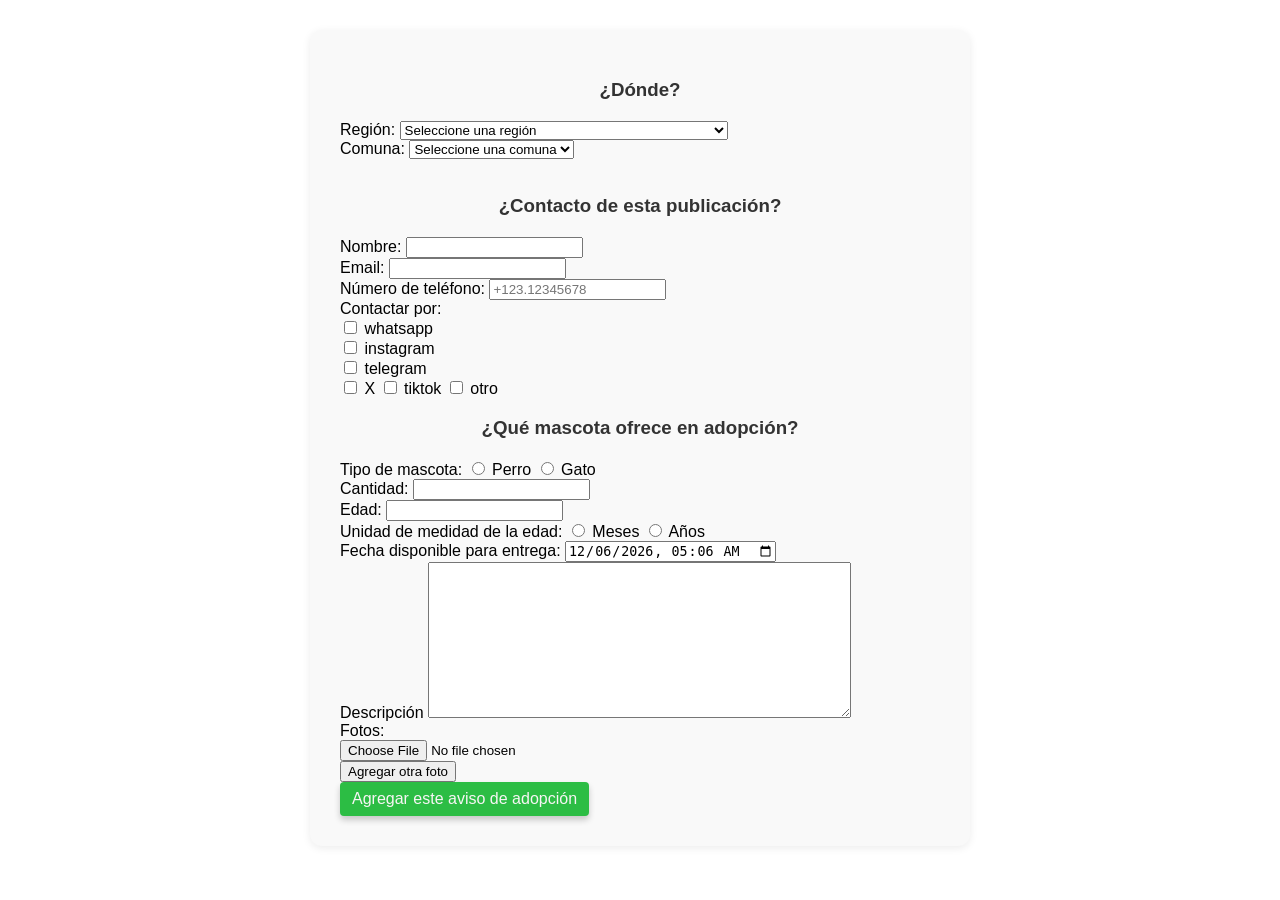
==== agregar-aviso.html @ 8b98518d "Tarea finalizada" ====
<!DOCTYPE html>
<html lang="es">
    <head>
        <meta charset="UTF-8">
        <title>Agregar aviso</title>
        <link rel="stylesheet" href="style.css">
    </head>
    <body>
        <div class="main-container">
            <div id="val-box" class="valid-box" hidden>
                <h2 id="val-msg"></h2>
                <ul id="val-list"></ul>
            </div>
            <form name="avisoForm" method="post" class="aviso-form" enctype="multipart/form-data">
                <div>
                    <h3 class="titulo-form">¿Dónde?</h3>
                    <label for="region">Región:</label>
                    <select name="region" id="region" required>
                        <option value="">Seleccione una región</option>
                    </select><br>
                    
                    <label for="comuna">Comuna:</label>
                    <select name="comuna" id="comuna" required>
                        <option value="">Seleccione una comuna</option>
                    </select><br>
                     
                    <label for="sector" style="display: none;">Sector</label>
                    <textarea name="sector" id="sector" maxlength="100" style="display: none;"></textarea><br>
                </div>
                <div>
                    <h3 class="titulo-form">¿Contacto de esta publicación?</h3>
                    <label for="nombre">Nombre:</label>
                    <input type="text" name="nombre" id="nombre" minlength="3" maxlength="200" required><br>

                    <label for="email">Email:</label>
                    <input type="email" name="email" id="email" maxlength="100" required><br>

                    <label for="celular">Número de teléfono:</label>
                    <input type="tel" name="celular" id="celular" placeholder="+123.12345678"><br>

                    <label for="contacto">Contactar por:</label>
                    <div>
                        <input type="checkbox" name="whatsapp" onclick="revisaCheck(this);"> whatsapp
                        <input id="whatsapp" type="text" name="whatsapp-id" style="display:none;" minlength="4" maxlength="50"> <br>
                        <input type="checkbox" name="instagram" onclick="revisaCheck(this);"> instagram
                        <input id="instagram" type="text" name="instagram-id" style="display:none;" minlength="4" maxlength="50"><br>
                        <input type="checkbox" name="telegram" onclick="revisaCheck(this);"> telegram
                        <input id="telegram" type="text" name="telegram-id" style="display:none;" minlength="4" maxlength="50"><br>
                        <input type="checkbox" name="x" onclick="revisaCheck(this);" > X
                        <input id="x" type="text" name="x-id" style="display:none;" minlength="4" maxlength="50">
                        <input type="checkbox" name="tiktok" onclick="revisaCheck(this);"> tiktok
                        <input id="tiktok" type="text" name="tiktok-id" style="display:none;" minlength="4" maxlength="50">
                        <input type="checkbox" name="otro" onclick="revisaCheck(this);"> otro
                        <input id="otro" type="text" name="otro-id" style="display:none;" minlength="4" maxlength="50">
                    </div>
                </div>
                <div>
                    <h3 class="titulo-form">¿Qué mascota ofrece en adopción?</h3>
                    <div>
                        <label for="tipo">Tipo de mascota:</label>
                        <input type="radio" id="perro" name="tipo" value="perro" required>
                        <label for="perro">Perro</label>
                        <input type="radio" id="gato" name="tipo" value="gato">
                        <label for="gato">Gato</label>
                    </div>
                    
                    <label for="cantidad">Cantidad:</label>
                    <input type="number" name="cantidad" id="cantidad"  min="1" required><br>

                    <label for="edad">Edad:</label>
                    <input type="number" name="edad" id="edad" min="1" required><br>    

                    <div>
                        <label for="unidad">Unidad de medidad de la edad:</label>
                        <input type="radio" id="meses" name="unidad" value="meses" required>
                        <label for="meses">Meses</label>
                        <input type="radio" id="años" name="unidad" value="años">
                        <label for="años">Años</label><br>
                    </div>           
                    
                    <label for="fecha-entrega">Fecha disponible para entrega:</label>
                    <input type="datetime-local" name="fecha-entrega" id="fecha-entrega" required><br>

                    <label for="descripcion">Descripción</label>
                    <textarea name="descripcion" id="descripcion" rows="10" cols="50"></textarea><br>
                    
                    <label for="fotos">Fotos:</label>
                    <div id="foto-container">
                        <input type="file" name="fotos" id="fotos" accept="image/*" required>
                    </div>
                    <button id="agregar-foto" type="button">Agregar otra foto</button>
                </div>
                <button id="agregar-btn" class="boton-agregar" type="button">Agregar este aviso de adopción</button>
            </form>
        </div>
        <script src="region_comuna.js"></script>
        <script src="formulario.js"></script>
        <script src="validador.js"></script>
    </body>
---- style.css ----
.mi-tabla {
    border: 2px solid black; 
    width: 100% ;
    font-family: Arial, sans-serif;
    border-collapse: collapse;
    padding: 10px; 
    text-align: center;
}
.mi-tabla th {
    background-color: #f2f2f2;   
    padding: 10px;
    border: 1px solid #ccc;     
}
.mi-tabla td {
    border: 1px solid black;    
    padding: 10px;              
}

.menu-botones {
    display: flex;              
    justify-content: center;    
    gap: 20px;                  
    list-style: none;           
    padding: 0;
}

.boton-menu {
    background: #5fdfdf; 
    color: rgb(24, 16, 16);                 
    border: none;                  
    padding: 12px 24px;           
    font-size: 16px;               
    font-weight: bold;             
    border-radius: 8px;            
    cursor: pointer;               
    box-shadow: 0 4px 6px rgba(0,0,0,0.2); 
}

.boton-agregar {
    background: #2cbd44; 
    color: rgb(248, 245, 245);                 
    border: none;                  
    padding: 8px 12px;           
    font-size: 16px;                     
    border-radius: 4px;            
    cursor: pointer;               
    box-shadow: 0 4px 6px rgba(0,0,0,0.2); 
}
.boton-rechazar{
    background: #f22222; 
    color: rgb(248, 245, 245);                 
    border: none;                  
    padding: 8px 12px;           
    font-size: 16px;                     
    border-radius: 4px;            
    cursor: pointer;               
    box-shadow: 0 4px 6px rgba(0,0,0,0.2);
    
}
.aviso-form {
    background: #f9f9f9;
    padding: 30px;
    font-family: Arial, sans-serif;
    border-radius: 12px;
    box-shadow: 0 2px 8px rgba(0,0,0,0.08);
    max-width: 600px;
    margin: 30px auto;
}

.titulo-form {
    text-align: center;
    font-family: Arial, sans-serif;
    color: #333;
    margin-bottom: 20px;
}

.valid-box {
    max-width: 600px;
    margin: 20px auto;
    padding: 18px;
    font-family: Arial, sans-serif;
    border-left: 6px solid #4CAF50;
    border-radius: 8px;
    background: #ddffdd;
    box-shadow: 0 2px 8px rgba(0,0,0,0.06);
}

.ventana {
    background: #fff;
    box-shadow: 0 2px 12px rgba(0,0,0,0.12);
    border-radius: 14px;
    padding: 24px;
    margin-top: 40px;
}

.lista-info {
    list-style: none;
    padding: 24px 28px;
    margin: 0 auto 24px auto;
    max-width: 500px;
    background: #fff;
    border-radius: 12px;
    box-shadow: 0 2px 12px rgba(0,0,0,0.10);
    font-family: Arial, sans-serif;
    font-size: 1.08em;
    display: flex;
    flex-direction: column;
    align-items: center;
}
.lista-info li {
    width: 100%;
    padding: 10px 0;
    border-bottom: 1px solid #eee;
    text-align: center;
}

.boton-nav {
    background: #49d2e4;
    color: #fff;
    border: none;
    border-radius: 8px;
    padding: 10px 22px;
    font-size: 16px;
    cursor: pointer;
    box-shadow: 0 2px 6px rgba(0,0,0,0.10);
    transition: background 0.2s;
}

.estadisticas-container {
    max-width: 1100px;
    margin: 40px auto;
    font-family: Arial, sans-serif;
    border-radius: 16px;
    padding: 32px 24px;
    text-align: center;
}

.graficos {
    display: flex;
    flex-direction: column;
    gap: 32px;
    align-items: center;
    justify-content: center;  
    margin-bottom: 32px;
}
.grafico {
    max-width: 100%;
    height: auto;
    border-radius: 12px;
    box-shadow: 0 2px 8px rgba(0,0,0,0.08);
    background: #f9f9f9;
    padding: 12px;
}
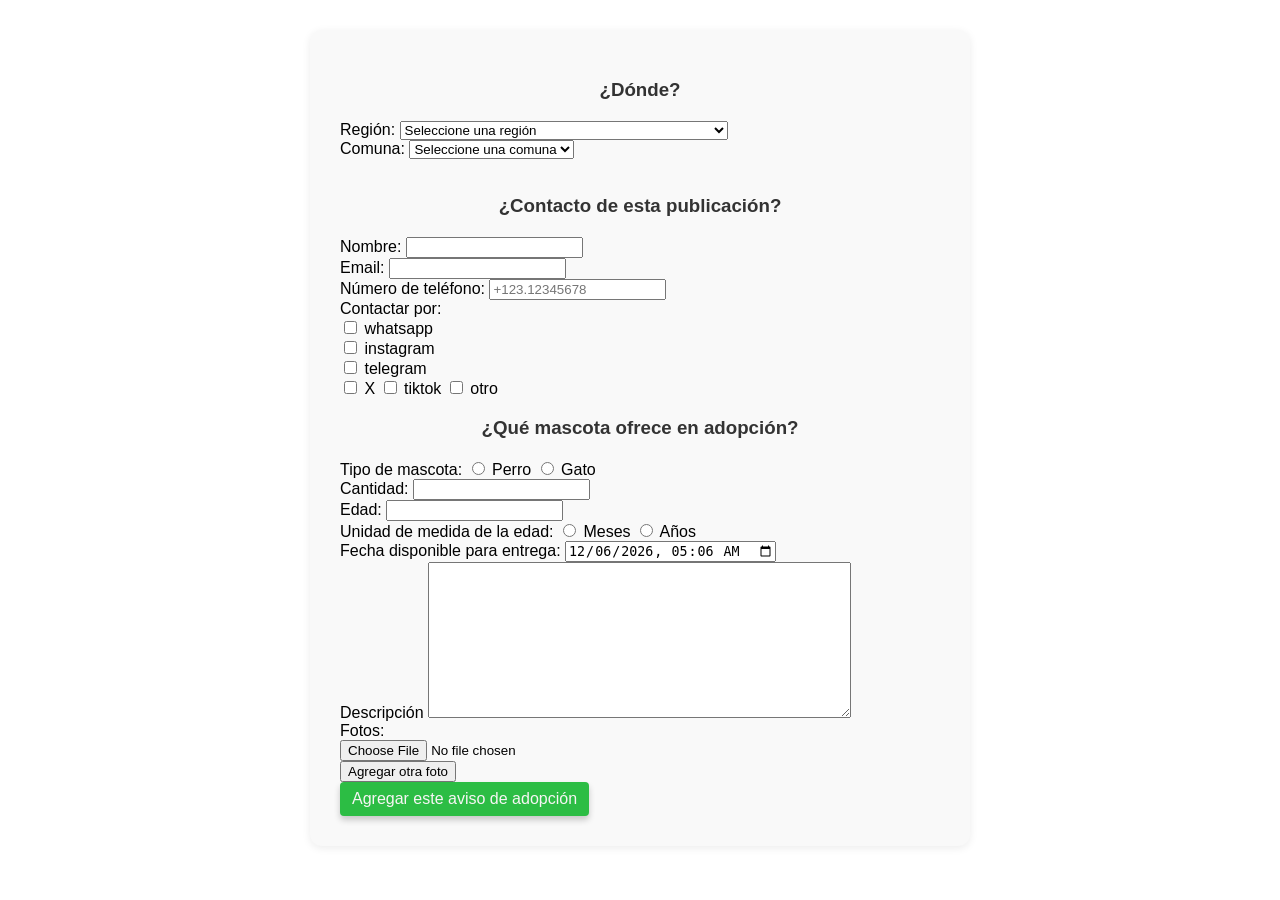
==== commit a52c8d64: "arreglado error con validador W3C" ====
--- a/agregar-aviso.html
+++ b/agregar-aviso.html
@@ -38,7 +38,7 @@
                     <label for="celular">Número de teléfono:</label>
                     <input type="tel" name="celular" id="celular" placeholder="+123.12345678"><br>
 
-                    <label for="contacto">Contactar por:</label>
+                    <span>Contactar por:</span>
                     <div>
                         <input type="checkbox" name="whatsapp" onclick="revisaCheck(this);"> whatsapp
                         <input id="whatsapp" type="text" name="whatsapp-id" style="display:none;" minlength="4" maxlength="50"> <br>
@@ -57,7 +57,7 @@
                 <div>
                     <h3 class="titulo-form">¿Qué mascota ofrece en adopción?</h3>
                     <div>
-                        <label for="tipo">Tipo de mascota:</label>
+                        <span>Tipo de mascota:</span>
                         <input type="radio" id="perro" name="tipo" value="perro" required>
                         <label for="perro">Perro</label>
                         <input type="radio" id="gato" name="tipo" value="gato">
@@ -71,7 +71,7 @@
                     <input type="number" name="edad" id="edad" min="1" required><br>    
 
                     <div>
-                        <label for="unidad">Unidad de medidad de la edad:</label>
+                        <span>Unidad de medida de la edad:</span>
                         <input type="radio" id="meses" name="unidad" value="meses" required>
                         <label for="meses">Meses</label>
                         <input type="radio" id="años" name="unidad" value="años">
